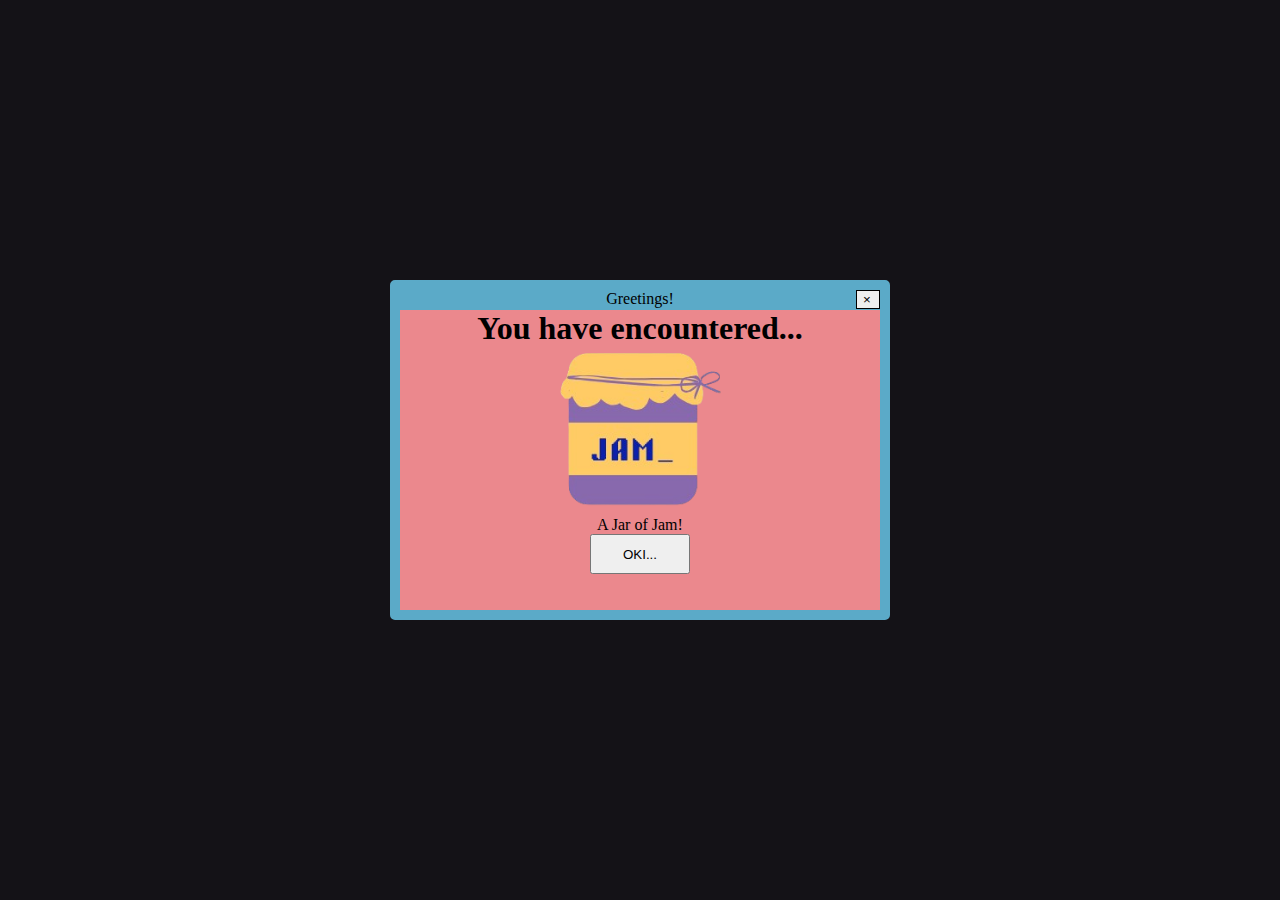
==== index.html @ d0fc239d "Added a popup" ====
<!DOCTYPE HTML>
<html lang="en">

<head>
    <title>My Personal Portfolio</title>
    <meta charset="utf-8" />
    <meta name="viewport" content="width=device-width, initial-scale=1, user-scalable=no" />
    <script src="main.js"></script>
    <link rel="stylesheet" href="main.css" />
</head>

<body>
    <div class="popup-open" id="popup">
        <div class="top-bar"> 
            <p>Greetings!</p> 
            <button class="close-btn" onclick="closePopup()"><span>&times;</span></button>
        </div>
        <h1> You have encountered...</h1>
        <img src="JAM2.png" width="35%" height="auto" position="absolute" top="100px" alt="Jamie Alfaro"/>
        <p>A Jar of Jam!</p>
        <button class="accept-btn" onclick="closePopup()"> <p>OKI...</p></button>
    </div>

</body>
---- main.css ----
body { 
    background-color: #141217;
}

/* Starting PopUp */
.popup-open {
    background-color: #eb888d;
    text-align: center;
    position: fixed;
    inset: 0px;
    width: 30rem;
    height: 20rem;
    max-width: 100vw;
    max-height: 100dvh;
    margin: auto;
    display: block;
    border: 10px solid #5baac8;
    border-radius: 5px;
}
.popup-open h1 {
    margin: 0;
}
.popup-open p {
    margin: 0;
}

.top-bar {
    padding-bottom: 2px;
    vertical-align: top;
    display: inline-block;
    width: 100%;
    background-color: #5baac8;
}

.close-btn {
    cursor: pointer;
    border: 1px solid;
    width: 5%;
    vertical-align: top;
    top: 0px;
    right: 0px;
    position: absolute;
    display: flex;
}

.close-btn:hover {
    background-color: gray;
}

.accept-btn {
    height: 40px;
    width: 100px;
}

/* Main */
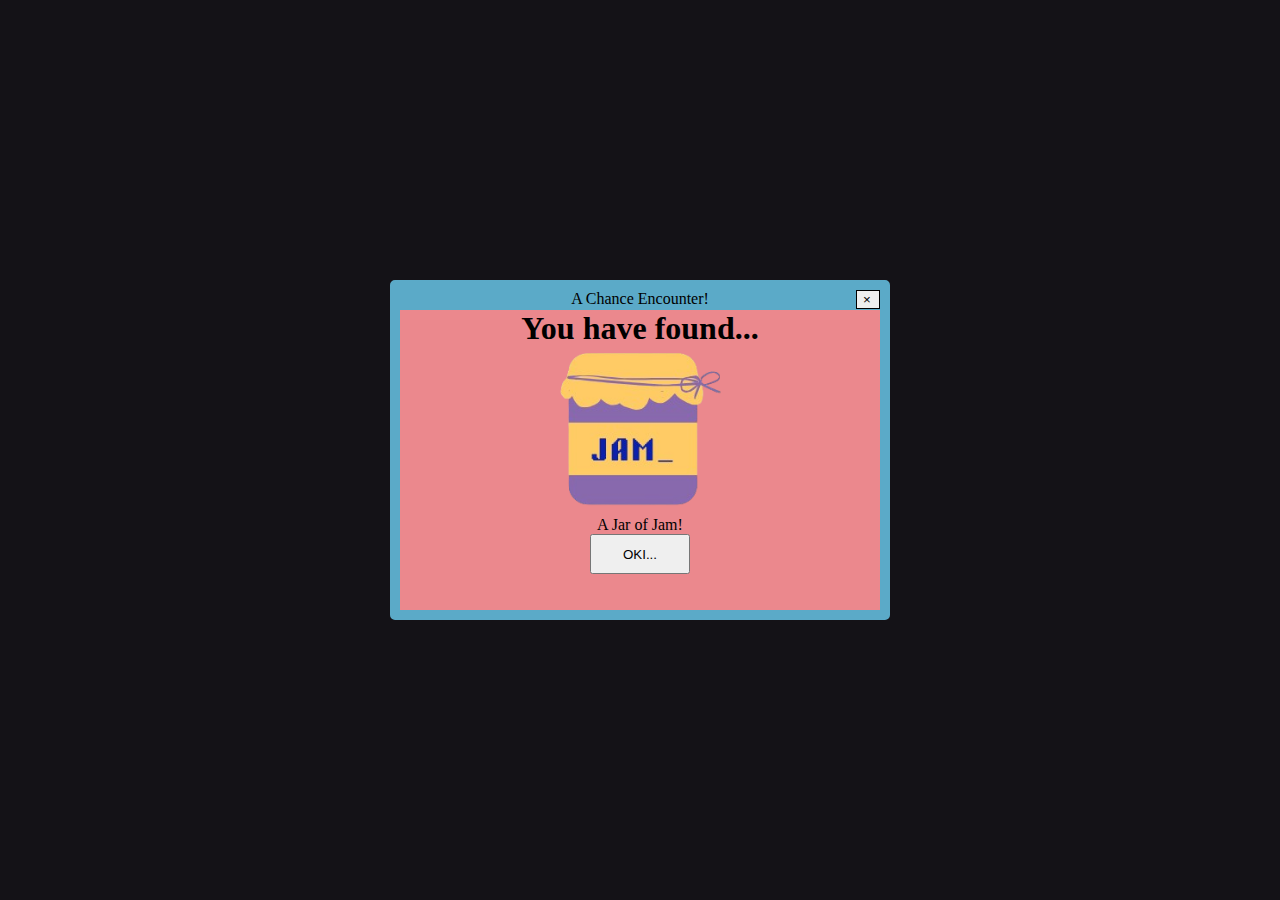
==== commit 129cdc1c: "organized images" ====
--- a/index.html
+++ b/index.html
@@ -12,13 +12,12 @@
 <body>
     <div class="popup-open" id="popup">
         <div class="top-bar"> 
-            <p>Greetings!</p> 
+            <p>A Chance Encounter!</p> 
             <button class="close-btn" onclick="closePopup()"><span>&times;</span></button>
         </div>
-        <h1> You have encountered...</h1>
-        <img src="JAM2.png" width="35%" height="auto" position="absolute" top="100px" alt="Jamie Alfaro"/>
+        <h1> You have found...</h1>
+        <img src="images/JAM2.png" draggable="false" width="35%" height="auto" position="absolute" top="100px" alt="Jamie Alfaro"/>
         <p>A Jar of Jam!</p>
         <button class="accept-btn" onclick="closePopup()"> <p>OKI...</p></button>
     </div>
-
 </body>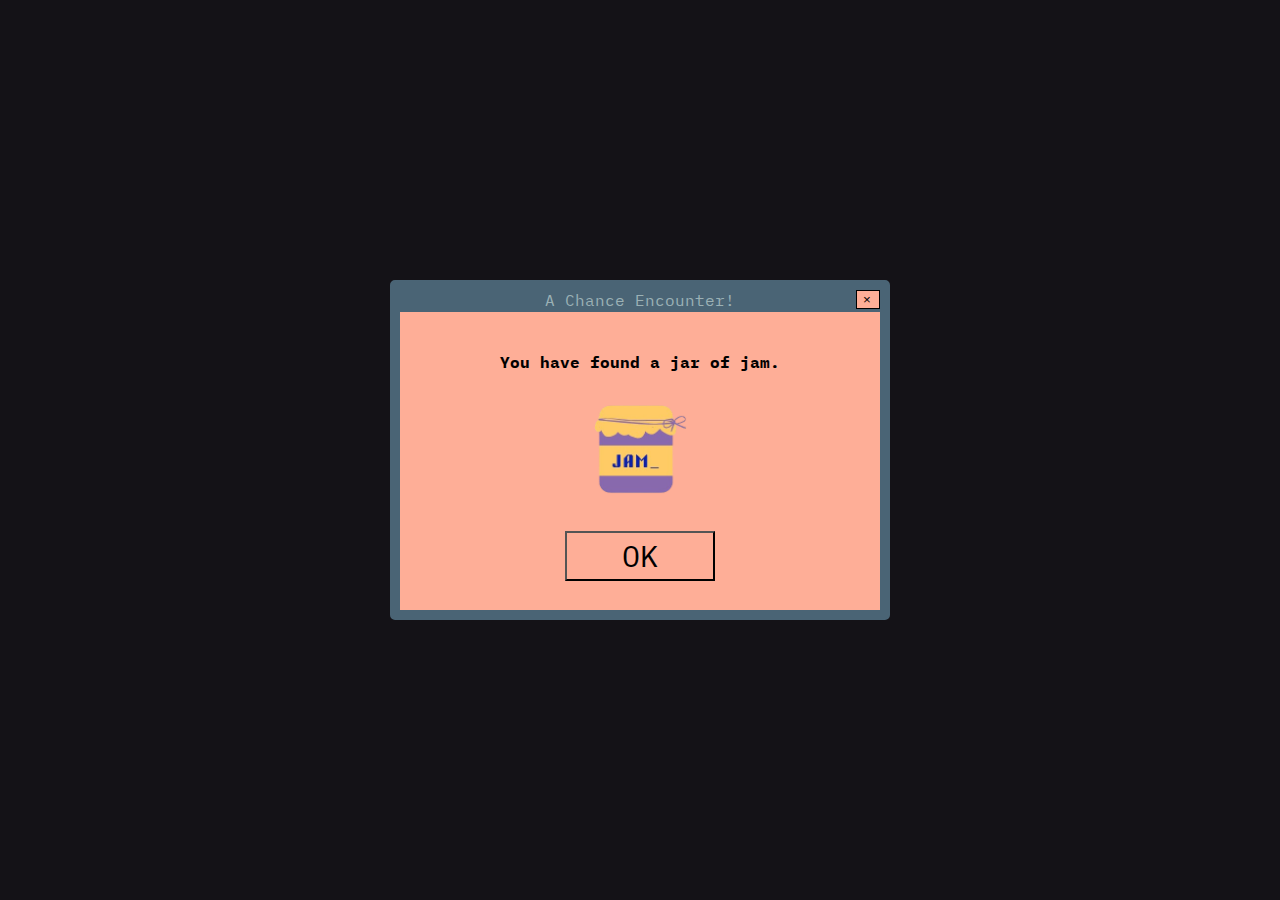
==== commit e5bec51e: "added rough outline of pages" ====
--- a/index.html
+++ b/index.html
@@ -7,17 +7,21 @@
     <meta name="viewport" content="width=device-width, initial-scale=1, user-scalable=no" />
     <script src="main.js"></script>
     <link rel="stylesheet" href="main.css" />
+    <link href='https://fonts.googleapis.com/css?family=IBM Plex Mono' rel='stylesheet'>
 </head>
 
 <body>
     <div class="popup-open" id="popup">
-        <div class="top-bar"> 
+        <div class="popup-top-bar"> 
             <p>A Chance Encounter!</p> 
             <button class="close-btn" onclick="closePopup()"><span>&times;</span></button>
         </div>
-        <h1> You have found...</h1>
-        <img src="images/JAM2.png" draggable="false" width="35%" height="auto" position="absolute" top="100px" alt="Jamie Alfaro"/>
-        <p>A Jar of Jam!</p>
-        <button class="accept-btn" onclick="closePopup()"> <p>OKI...</p></button>
+        <div class="popup-content">
+            <p> <strong> You have found a jar of jam.</strong></p>
+        </div>
+        <img src="images/JAM2.png" draggable="false" width="20%" height="auto" position="absolute" top="100px" alt="Jamie Alfaro"/>
+        <div>
+            <button class="accept-btn" onclick="closePopup()"> <p>OK</p></button>
+        </div>
     </div>
 </body>--- a/main.css
+++ b/main.css
@@ -1,10 +1,11 @@
 body { 
     background-color: #141217;
+    font-family: 'IBM Plex Mono';
 }
 
 /* Starting PopUp */
 .popup-open {
-    background-color: #eb888d;
+    background-color: #feae97;
     text-align: center;
     position: fixed;
     inset: 0px;
@@ -14,8 +15,9 @@
     max-height: 100dvh;
     margin: auto;
     display: block;
-    border: 10px solid #5baac8;
+    border: 10px solid #4a6475;
     border-radius: 5px;
+    overflow: hidden;
 }
 .popup-open h1 {
     margin: 0;
@@ -23,13 +25,17 @@
 .popup-open p {
     margin: 0;
 }
-
-.top-bar {
+.popup-top-bar {
     padding-bottom: 2px;
     vertical-align: top;
     display: inline-block;
     width: 100%;
-    background-color: #5baac8;
+    background-color: #4a6475;
+    color: #9bb1b5;
+}
+.popup-content p {
+    padding: 30px;
+    margin-top: 10px;
 }
 
 .close-btn {
@@ -41,15 +47,73 @@
     right: 0px;
     position: absolute;
     display: flex;
+    background-color: #feae97;
 }
-
 .close-btn:hover {
-    background-color: gray;
+    background-color: #9bb1b5;
 }
 
 .accept-btn {
-    height: 40px;
-    width: 100px;
+    margin: 30px;
+    height: 50px;
+    width: 150px;
+    background-color: #feae97;
+    font-family: 'IBM Plex Mono';
+    font-size: 30px;
 }
 
-/* Main */+/* Navbar */
+.navbar ul {
+    list-style-type: none;
+    margin: 0;
+    padding: 0;
+    width: 100%;
+    top: 0;
+    float: right;
+}
+.navbar li {
+    display: inline;
+    float: right;
+}
+.navbar li a {
+    color: #f3ae97;
+    padding: 10px;
+    text-decoration: none;
+}
+
+/* Main */
+.greetings h2 {
+    color: #9bb1b5;
+}
+.greetings h1 {
+    color: #f3ae97;
+    font-size: 70px;
+}
+.greetings p {
+    color: #999ea4;
+}
+
+/* About */
+.about {
+    margin: 50px;
+}
+.about h3 {
+    color: #f3ae97;
+    padding: px;
+    padding-top: 100px;
+    font-size: 2em;
+}
+.about a {
+    color: #f3ae97;
+    text-decoration: none;
+}
+.about a:hover{
+    text-decoration: underline;
+}
+hr {
+    border-color: #9bb1b5;
+    width: 30%;
+    display: flex;
+    transform: translate(-110%);
+    margin-top: 50px;
+}